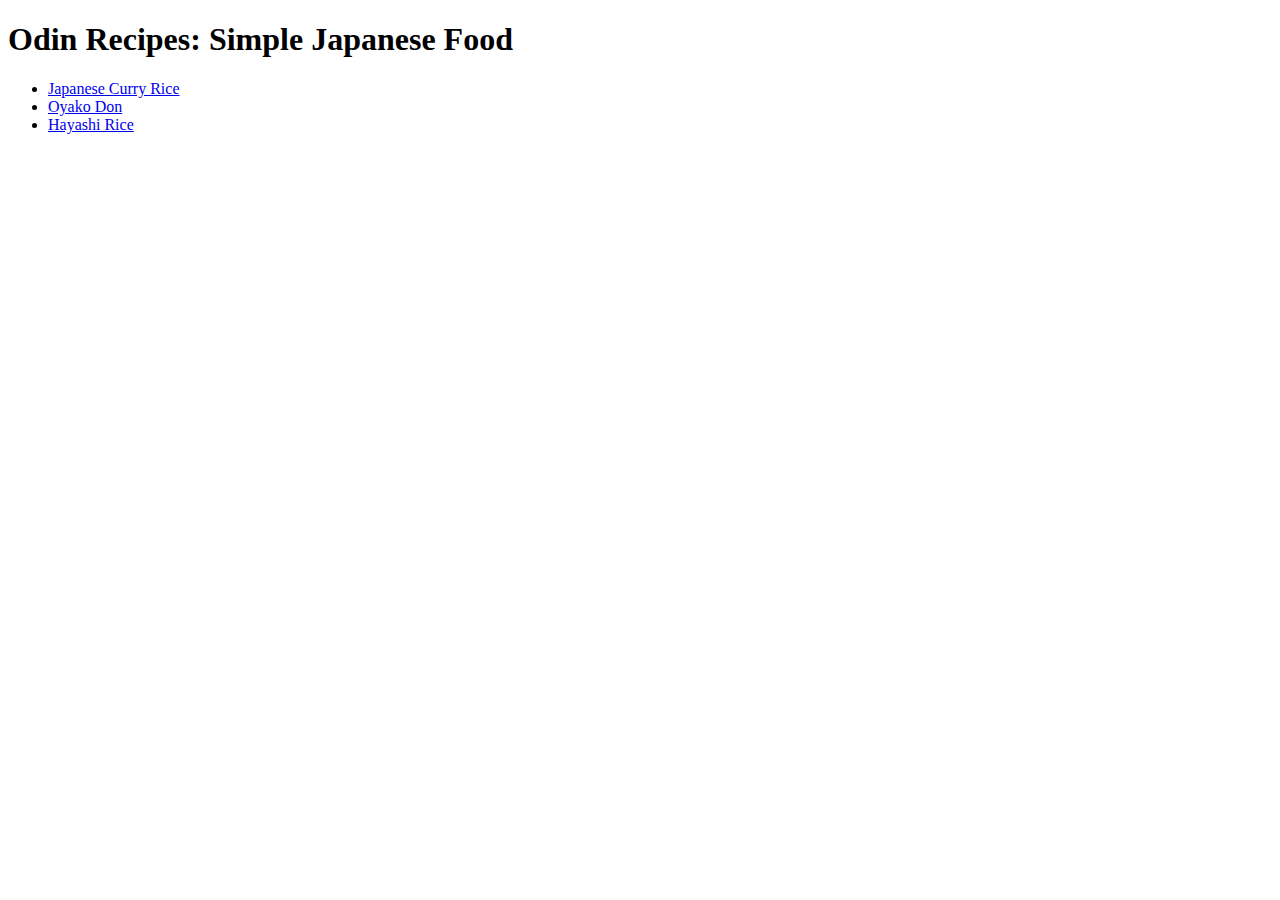
==== index.html @ 8e4e3cbf "Lay foundations of recipes website" ====
<!DOCTYPE html>
 <html lang="en">
        <head>
            <meta charset="utf-8">
            <title>Simple Japanese Food</title>
        </head>
        <body>
            <h1>Odin Recipes: Simple Japanese Food</h1>
            <ul>
                <li><a href="recipes/curryrice.html">Japanese Curry Rice</a></li>
                <li><a href="recipes/oyakodon.html">Oyako Don</a></li>
                <li><a href="recipes/hayashirice.html">Hayashi Rice</a></li>
            </ul> 
        </body>
    </html>
</html>
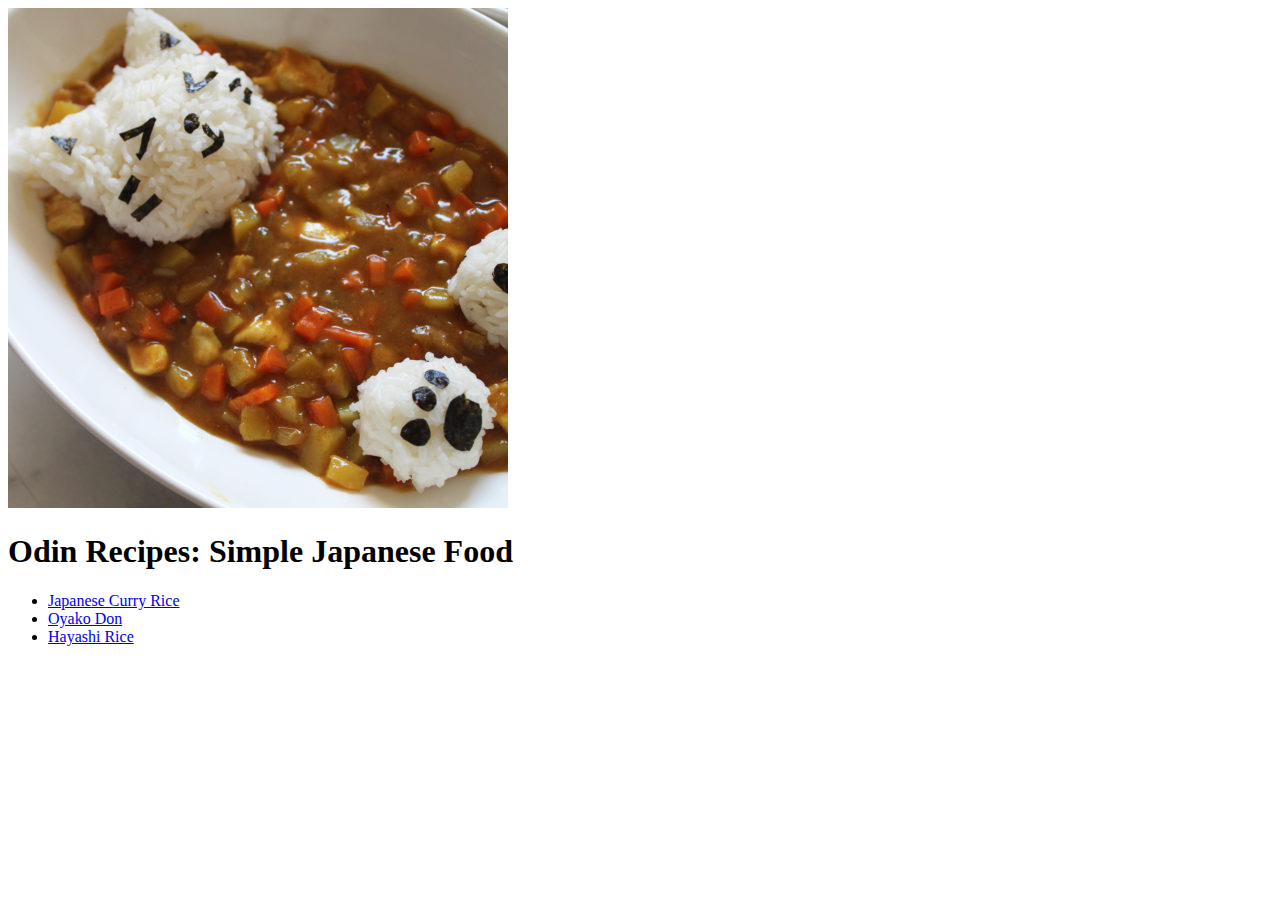
==== commit b0d2cedd: "See cover on homepage" ====
--- a/index.html
+++ b/index.html
@@ -4,6 +4,7 @@
             <meta charset="utf-8">
             <title>Simple Japanese Food</title>
         </head>
+        <img src="img/catcurry.jpg" alt="Cute cat rice soaking in curry" width="500">
         <body>
             <h1>Odin Recipes: Simple Japanese Food</h1>
             <ul>
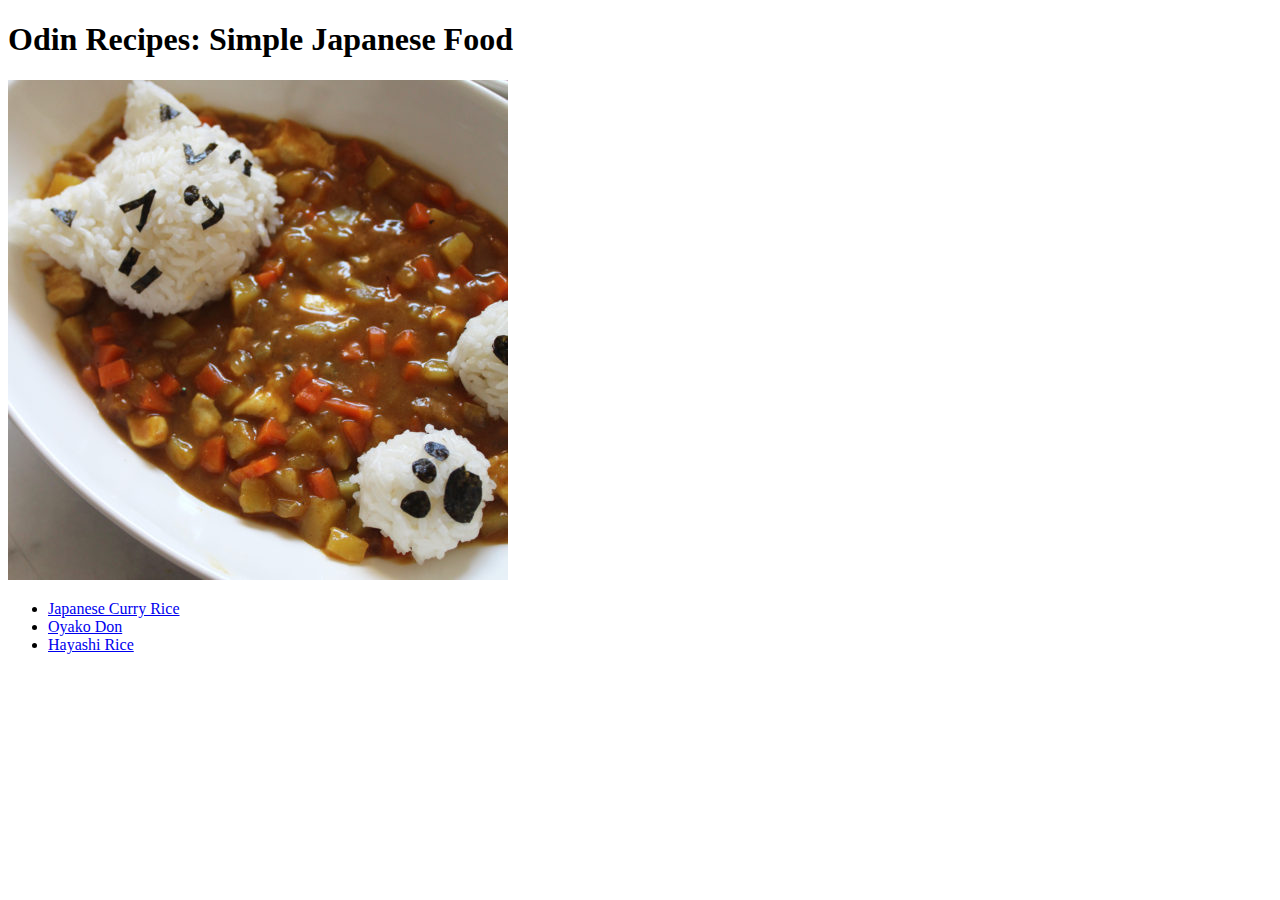
==== commit 4043dd4e: "New photo on homepage" ====
--- a/index.html
+++ b/index.html
@@ -4,9 +4,9 @@
             <meta charset="utf-8">
             <title>Simple Japanese Food</title>
         </head>
-        <img src="img/catcurry.jpg" alt="Cute cat rice soaking in curry" width="500">
         <body>
             <h1>Odin Recipes: Simple Japanese Food</h1>
+            <img src="img/catcurry.jpg" alt="Cute cat rice soaking in curry" width="500">
             <ul>
                 <li><a href="recipes/curryrice.html">Japanese Curry Rice</a></li>
                 <li><a href="recipes/oyakodon.html">Oyako Don</a></li>
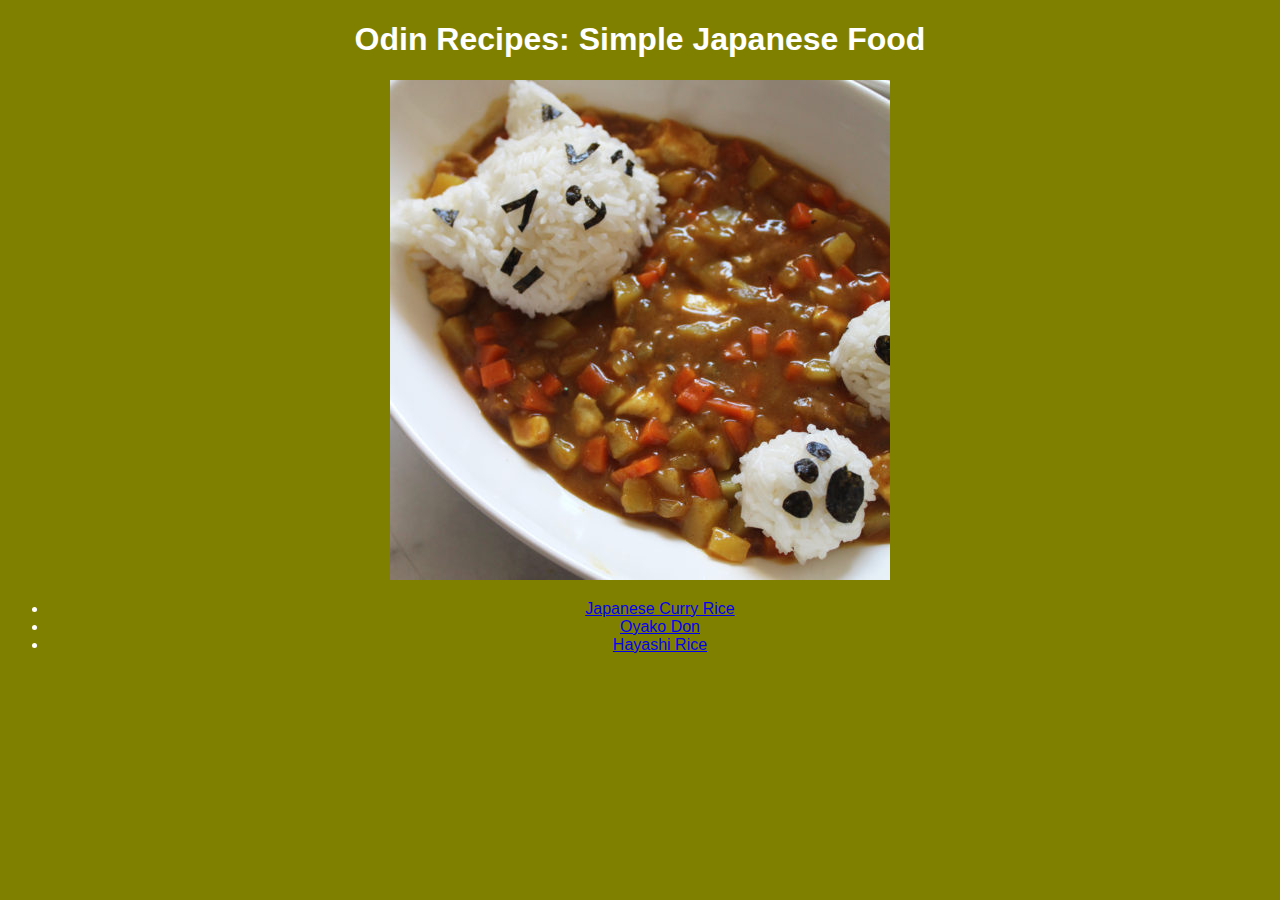
==== commit e6e5742a: "new background color" ====
--- a/index.html
+++ b/index.html
@@ -3,6 +3,7 @@
         <head>
             <meta charset="utf-8">
             <title>Simple Japanese Food</title>
+            <link rel="stylesheet" href="style.css">
         </head>
         <body>
             <h1>Odin Recipes: Simple Japanese Food</h1>
--- a/style.css
+++ b/style.css
@@ -0,0 +1,12 @@
+body {
+    background-color: olive;
+    color: white;
+    font-family: 'Gill Sans', 'Gill Sans MT', Calibri, 'Trebuchet MS', sans-serif;
+    text-align: center;
+}
+div {
+    text-align: left;
+    color: white;
+    font-weight: 700;
+    font-family: Arial, Helvetica, sans-serif;
+}